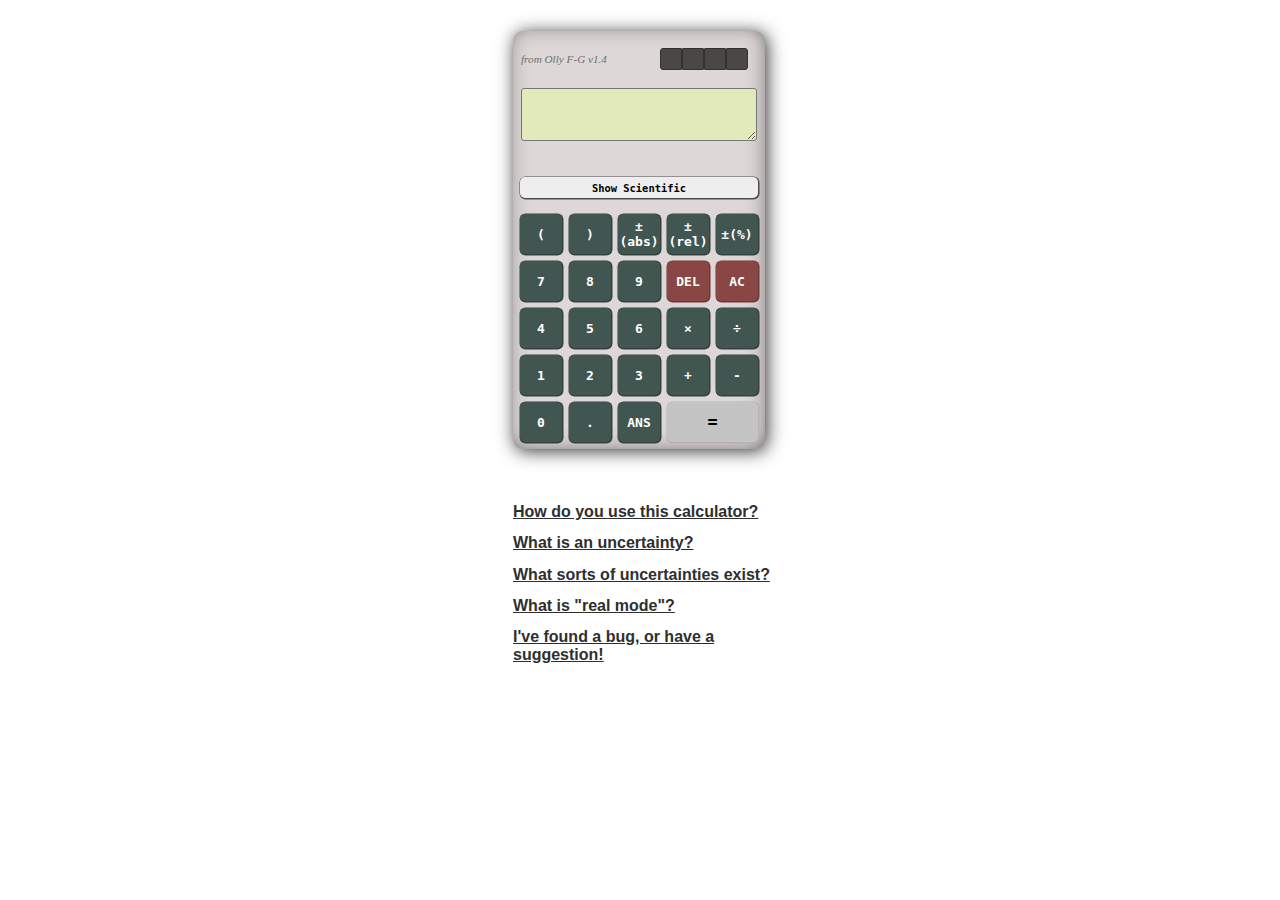
==== index.html @ cb7936e9 "Can now interact with the calculator throughthe keyboard, and use common keyboard idioms such as * a" ====
<html manifest="uncertainty_calculator.appcache">
	<head>
		<meta http-equiv="Content-Type" content="text/html; charset=utf-8" />
		<meta name="description" content="Calculate uncertainties easily with this calculator - Just use it like a normal one!">
		<link rel="shortcut icon" href="assets/favicons/favicon.ico">
		<link rel="apple-touch-icon" sizes="57x57" href="assets/favicons/apple-touch-icon-57x57.png">
		<link rel="apple-touch-icon" sizes="114x114" href="assets/favicons/apple-touch-icon-114x114.png">
		<link rel="apple-touch-icon" sizes="72x72" href="assets/favicons/apple-touch-icon-72x72.png">
		<link rel="apple-touch-icon" sizes="144x144" href="assets/favicons/apple-touch-icon-144x144.png">
		<link rel="apple-touch-icon" sizes="60x60" href="assets/favicons/apple-touch-icon-60x60.png">
		<link rel="apple-touch-icon" sizes="120x120" href="assets/favicons/apple-touch-icon-120x120.png">
		<link rel="apple-touch-icon" sizes="76x76" href="assets/favicons/apple-touch-icon-76x76.png">
		<link rel="apple-touch-icon" sizes="152x152" href="assets/favicons/apple-touch-icon-152x152.png">
		<link rel="apple-touch-icon" sizes="180x180" href="assets/favicons/apple-touch-icon-180x180.png">
		<link rel="apple-touch-startup-image" href="assets/favicons/splash.png">
		<meta name="apple-mobile-web-app-title" content="Uncertainty Calculator">
		<link rel="icon" type="image/png" href="assets/favicons/favicon-192x192.png" sizes="192x192">
		<link rel="icon" type="image/png" href="assets/favicons/favicon-160x160.png" sizes="160x160">
		<link rel="icon" type="image/png" href="assets/favicons/favicon-96x96.png" sizes="96x96">
		<link rel="icon" type="image/png" href="assets/favicons/favicon-16x16.png" sizes="16x16">
		<link rel="icon" type="image/png" href="assets/favicons/favicon-32x32.png" sizes="32x32">
		<meta name="msapplication-TileColor" content="#da532c">
		<meta name="msapplication-TileImage" content="assets/favicons/mstile-144x144.png">
		<meta name="msapplication-config" content="assets/favicons/browserconfig.xml">
		<meta name="application-name" content="Uncertainty Calculator">
		<meta name="mobile-web-app-capable" content="yes">
		<meta name="apple-mobile-web-app-capable" content="yes">
		<meta name="apple-mobile-web-app-status-bar-style" content="translucent-black">
		<meta name="apple-mobile-web-app-title" content="Uncertainty Calculator">
		<meta name="viewport" content="width=device-width,height=device-height,user-scalable=no,initial-scale=1.0,maximum-scale=1.0,minimum-scale=1.0">
		<meta http-equiv="cleartype" content="on">
		<script type="text/javascript" src="assets/uncertainty.js"></script>
		<script type="text/javascript" src="assets/IntervalArithmetic.js"></script>
		<link rel="shortcut icon" href="assets/favicon.ico" />
		<title>Olly's Uncertainty Calculator</title>
		<link rel="stylesheet" type="text/css" media="screen" href="assets/screen.css">
		<script type="text/javascript" src="assets/jquery-1.10.1.min.js"></script>
		<script>
		  (function(i,s,o,g,r,a,m){i['GoogleAnalyticsObject']=r;i[r]=i[r]||function(){
		  (i[r].q=i[r].q||[]).push(arguments)},i[r].l=1*new Date();a=s.createElement(o),
		  m=s.getElementsByTagName(o)[0];a.async=1;a.src=g;m.parentNode.insertBefore(a,m)
		  })(window,document,'script','//www.google-analytics.com/analytics.js','ga');

		  ga('create', 'UA-55184680-1', 'auto');
		  ga('send', 'pageview');

		</script>
		<script type="text/javascript">
			// Disable context menu on android
			for (var i=0; i<$('button').length; i++)
				if(navigator.userAgent.match(/Android/i))
					$('.button')[i].addEventListener('contextmenu', function (e) { e.preventDefault() })
			$(document).ready(function()
			{
				$('.calculator .button').click(handleButtonClick);
				$('.solar div').mouseover(start_drain);
				$('.solar div').mouseout(stop_drain);

			});

			function start_drain(e)
			{
				clearInterval(drainID);
				drainID = setInterval(drain,1000);
			}
			function stop_drain(e)
			{
				clearInterval(drainID);
				drainID = setInterval(un_drain,1000);
			}
			function drain()
			{
				if (battery > 0 )
				{
					battery--;
					update_screen(battery);
				}
			}
			function un_drain()
			{
				battery++;
				update_screen(battery);
				if (battery>=20)
				{
					clearInterval(drainID);
				}
			}

			function update_screen(level)
			{
				var screen=$('.calculator .screen textarea');
				switch (level)
				{
					case (18):
						screen.css({'background-color':'#E2E9BA'});
						break;
					case (15):
						screen.css({'background-color':'#A8AE8A'});
						break;
					case (10):
						screen.css({'background-color':'#4A4C3D'});
						break;
					case (5):
						screen.css({'background-color':'#000000'});
						$('body').css({'background-color':'#FFFFFF'});
						break;
					case (0):
						$('body').css({'background-color':'#000000'});
						break;
					default:
						break;
				}
			}

			var drainID;
			var battery=20
			var ans=false;
			var last_answer=false;
			var realMode=false;
			function handleButtonClick(e)
			{
				e.preventDefault();
				var button=$(e.target).closest('.button').text();
				input(button);
			}
			function input(button)
			{
				var isinput=true;
				if (button!=='=' && button.indexOf('Scientific')===-1){hide_links();}
				switch (button)
				{
					case ('='):
						if (!ans)
							calculate();
						isinput=false;
						break;
					case ('Turn On Real Mode'):
						isinput=false;
						realMode=true;
						$('.calculator .buttons.sci #real_mode').text('Turn Off Real Mode');
						break;
					case ('Turn Off Real Mode'):
						isinput=false;
						realMode=false;
						$('.calculator .buttons.sci #real_mode').text('Turn On Real Mode');
						break;
					case ('\u00B1(abs)'):
						button='\u00B1';
						break;
					case ('\u00B1(rel)'):
						button='\u00B1/';
						break;
					case ('\u00B1(%)'):
						button='\u00B1%';
						break;
					case ('10x'):
						button='10^';
						if (ans)
							button+='(ANS)';
						break;
					case ('DEL'):
						isinput=false;
						if (ans)
							$('.calculator .screen textarea').val('');
						else
							var screen = $('.calculator .screen textarea');
							screen.val(screen.val().substring(0,screen.val().length-1));
						break;
					case ('AC'):
						isinput=false;
						$('.calculator .screen textarea').val('');
						last_answer=false;
						ans=false;
						break;
					case ('+'):
						if (ans)
							button='ANS'+button;
						else
							button=button;
						break;
					case ('-'):
						if (ans)
						{
							button='ANS'+button;
						}
						break;
					case ('\u00F7'):
						if (ans)
							button='ANS'+button;
						else
							button=button;
						break;
					case ('\u00D7'):
						if (ans)
							button='ANS'+button;
						else
							button=button;
						break;
					case ('^'):
						if (ans)
							button='ANS'+button;
						break;
					case ('ex'):
						button='e^';
						if (ans)
							button+='(ANS)';
						break;
					case ('Show Scientific'):
						isinput=false;
						toggle_scientific();
						break;
					case ('Hide Scientific'):
						isinput=false;
						toggle_scientific();
						break;
					case ('sin'):
						if (ans)
							button=button+'(ANS)';
						break;
					case ('cos'):
						if (ans)
							button=button+'(ANS)';
						break;
					case ('tan'):
						if (ans)
							button=button+'(ANS)';
						break;
					case ('log'):
						if (ans)
							button=button+'(ANS)';
						break;
					case ('ln'):
						if (ans)
							button=button+'(ANS)';
						break;
					case ('\u221A'):
						if (ans)
							button=button+'ANS';
						break;
					default:
						break;
				}
				var screen=$('.calculator .screen textarea');
				if (isinput)
				{
					screen.val((ans?'':screen.val())+button);
					ans=false;
				}
				if (screen.val().indexOf('ANS')!==-1)
				{
					show_ANS_value();
				} else if ($('.calculator .ans_value').css('display')!=='none') {
					hide_ANS_value();
				}
			}
			function raw_input(s)
			{
				var screen=$('.calculator .screen textarea')[0];
				screen.val(screen.val()+s);
			}
			function calculate()
			{
				// Send Analytics
				ga('send', 'event', 'button', 'click', 'Equals');
				// Calculate!
				var screen=$('.calculator .screen textarea');
				var expression=screen.val();
				try
				{
					if (expression.indexOf('ANS')!==-1)
					{
						if (last_answer)
						{
							expression=expression.replace(/ANS/g, (last_answer.value+'\u00B1'+last_answer.uncertainty));
						} else {
							screen.val('ERROR');
							throw "Answer isn't set";
						}
					}
					var answer=parseExpression(expression);
					screen.val(answer.value+'\u00B1'+answer.abs_uncertainty());
					ans=answer;
					last_answer=answer;
					show_links();
				} catch (e) {
					console.log(e);
					ans=true;
					last_alswer=false;
					screen.val('ERROR');
				}
			}
			function show_links()
			{
				$('.ans_links').css('visibility','visible');
			}
			function hide_links()
			{
				$('.ans_links').css('visibility','hidden');
				var l=$('.ans_links a:nth-child(2)');
				l.text('Show Relative');
			}
			function toggle_relative()
			{
				var screen=$('.calculator .screen textarea');
				var l=$('.ans_links a:nth-child(2)');
				if (l.text().indexOf('Absolute')==-1)
				{
					l.text('Show Absolute');
					screen.val(ans.value+"(\u00B1"+ans.per_uncertainty()+"%)");
				} else {
					l.text('Show Relative');
					screen.val(ans.value+"\u00B1"+ans.abs_uncertainty());
				}
			}
			function round_to_final()
			{
				var screen=$('.calculator .screen textarea');
				var l=$('.ans_links a:nth-child(2)');
				if (l.text().indexOf('Absolute')==-1)
				{
					var unc=ans.abs_uncertainty(1);
					var absolute=true;
				} else {
					var unc=ans.per_uncertainty(1);
					var absolute=false;
				}
				if (unc===0)
				{
					screen.val(ans.value+'\u00B1'+unc);
					return;
				}
				var dp_in_unc = parseInt(Math.log(unc)/Math.LN10);	// -ve if < 0, otherwise how many 0s
				var rounded_value=parseInt(Math.round(ans.value/Math.pow(10,dp_in_unc-1)))*Math.pow(10,dp_in_unc-1);
				if (absolute)
				{
					screen.val(rounded_value+'\u00B1'+unc);
				} else {
					screen.val(rounded_value+'(\u00B1'+unc+'%)');
				}
			}
			function toggle_scientific()
			{
				var l=$('.button.sci');
				if (l.text().indexOf('Show')!==-1){
					l.text('Hide Scientific');
					$('.buttons.sci').animate({'height':90},400,'swing',fade_in);
				} else {
					l.text('Show Scientific');
					$('.buttons.sci table').fadeOut(slide_away);
				}
			}
			function fade_in()
			{
				$('.buttons.sci table').fadeIn();
			}
			function slide_away()
			{
				$('.buttons.sci').animate({'height':0});
			}
			function show_ANS_value()
			{
				$('.calculator .ans_value .value').text(last_answer?last_answer:'NONE');
				$('.calculator .ans_value').fadeIn();
			}
			function hide_ANS_value()
			{
				$('.calculator .ans_value').fadeOut();
			}
		</script>
	</head>
	<body>
		<table class="frame">
			<tr>
				<td>
					<table class="calculator" cellspacing="7px;">
					<tr><td colspan='2' class='cite'><a href='http://www.ollyfg.com'>from Olly F-G</a> v1.4</td><td class="solar" colspan='3'><div></div><div></div><div></div><div></div></td></tr>
					<tr>
						<td class="screen" colspan='5'>
							<textarea></textarea>
							<div class='ans_links'>
								<a onclick="round_to_final()">Round To Final Answer</a>
								<a onclick="toggle_relative()">Show Relative</a>
							</div>
							<div style="height:1em"><div class="ans_value">ANS = <span class="value"></span></div></div>
						</td>
					</tr>
					<tr>
						<td class="button sci" colspan='5'>Show Scientific</td>
					</tr>
					<tr class='buttons sci'>
						<td colspan="5">
							<table style="width:100%;" cellspacing="10px;">
								<tr>
									<td class="button">^</td>
									<td class="button">&radic;</td>
									<td class="button">10<sup>x</sup></td>
									<td class="button">log</td>
									<td class="button">ln</td>
								</tr>
								<tr>
									<td class="button">sin</td>
									<td class="button">cos</td>
									<td class="button">tan</td>
									<td class="button">&pi;</td>
									<td class="button"><i>e<sup>x</sup></i></td>
								</tr>
								<tr>
									<td class="button" id="real_mode" colspan="5">Turn On Real Mode</td>
								</tr>
							</table>
						</td>
					</tr>
					<tr>
						<td class="button">(</td>
						<td class="button">)</td>
						<td class="button">&plusmn;(abs)</td>
						<td class="button">&plusmn;(rel)</td>
						<td class="button">&plusmn;(%)</td>
					</tr>
					<tr>
						<td class="button">7</td>
						<td class="button">8</td>
						<td class="button">9</td>
						<td class="button del">DEL</td>
						<td class="button del">AC</td>
					</tr>
					<tr>
						<td class="button">4</td>
						<td class="button">5</td>
						<td class="button">6</td>
						<td class="button">&times;</td>
						<td class="button">&divide;</td>
					</tr>
					<tr>
						<td class="button">1</td>
						<td class="button">2</td>
						<td class="button">3</td>
						<td class="button">+</td>
						<td class="button">-</td>
					</tr>
					<tr>
						<td class="button">0</td>
						<td class="button">.</td>
						<td class="button">ANS</td>
						<td class="button eq" colspan='2'>=</td>
					</tr>
				</table>
				</td>
			</tr>
			<tr>
				<td style="text-align:center;">
					<a onclick='$(".help.this").slideToggle()'><h2>How do you use this calculator?</h2></a>
					<div class="help this">
						<p>Just like a real one!</p>
						<p>The only big difference is that you can click one of the &plusmn; buttons and then enter the uncertainty for that value
						(either absolute, relative or percentage, depending on the button). </p><p>
						Once you've entered <b>&plusmn;</b> it will act as an absolute uncertainty; if you would like another sort, type <b>&plusmn;/</b> for
						a relative uncertainty or <b>&plusmn;%</b> for a perecentage uncertainty.
						You can also type <b>'e'</b> to enter <b>'10^'</b> as a shortcut.</p><p>
						Occasionally the calculator can sometimes get buggy and stop taking input - if this happens you can just <a href="http://ollyfg.com/uncertainty.html">reload</a> the page
						(If you're a smart cookie and work out exactly when this happens, please <a href="http://ollyfg.com#contact">Contact Me</a>).</p>
					</div>

					<a onclick='$(".help.what").slideToggle()'><h2>What is an uncertainty?</h2></a>
					<div class='help what'>
						<p>In real life, you can't measure something perfectly.
						Take a moment to think about that. Take a ruler for example - you can measure that a pencil is 15cm long,
						you can probably measure that it's 15.1cm if you look closely. But can we say that the pencil is 15.100000cm long?
						No, we can't, because we aren't sure if all those 0's are actually 0, they could be 5's, of 9's or anything!</p>
						<p>So what can we do about this?
						This is where uncertainties come in. when we can say that the pencil is 15.1cm long <i>plus or minus</i> 0.05cm!
						What this means is that the actual length of the pencil could be anywhere between 15.1+0.05cm (15.15cm) and 15.1-0.05cm (15.05cm).
						In mathematical terms we use the funny &plusmn; symbol to mean plus or minus, so our pencil length would be this: 15.01&plusmn;0.05cm.</p>
						<p>Now when someone comes along with a fancy new super-ruler, and says "Aha! This pencil isn't 15.1cm long, it's 15.09cm long!" we can
						still say that we're right, because 15.09 is between 15.05 and 15.15.</p>
						<p>This is why it's always important to record the uncertainty of things that you measure, because it means that you always know exactly
						<i>how</i> exact your measurement is (smaller uncertainties mean a more exact measurement).</p>
						</div>

					<a onclick='$(".help.types").slideToggle()'><h2>What sorts of uncertainties exist?</h2></a>
					<div class="help types">
					<p>There are 3 sorts of uncertainty that most people use:</p>
						<ul>
							<li>
							<b>Absolute Uncertainty</b> <p>This is what we used in our example above, and it means that we give our uncertainty value (0.05) in the
							same units as the length we measured (so cm in the example above). Absolute Uncertainties are the usual way to give uncertainties in final answers.</p>
							</li>
							<li>
							<b>Relative Uncertainty</b> <p>Sometimes just looking at absolute uncertainties makes it hard to put a number in context.
							In this case we could convert the absolute uncertainty into a relative uncertainty. This means that the uncertainty value
							will be <i>relative</i> to the number it belongs to. If the relative uncertainty is 1, it means that the absolute uncertainty is
							exactly the same as the number, while if it is 0.5, it means that it is exactly half the number it belongs to.
							To calculate the relative uncertainty from the absolute uncertainty, we divide the absolute uncertainty by the number.
							In our pencil case above, we would do:
							0.05cm &divide; 15.1 = 0.0006
							That's a small number! Now we know that our uncertainty is tiny compared to the actual number, so it was an accurate measurement.
							</li>
							<li>
							<b>Percentage Uncertainty</b> <p>While relative uncertanties are great and all, they don't really put the number in much context - all
							we can see is that it's pretty small. Luckily, most of us know what a percent is (it's one hundredth). And handily, if we times our
							relative uncertainty by 100, we get a number called the percentage uncertainty, which tells us how exact our measurement is by
							telling us how many <i>percent</i> of our value can change, and still be within the absolute uncertainty that we measured.
							From the example above we can calculate the percentage uncertainty by doing:
							0.0006 &times; 100 = 0.06%
							Percentage uncertainties are normally written like so:
							pencil length = 15.1(&plusmn;0.06%)cm.
							</p>
							</li>
						</ul>
					</div>

					<a onclick='$(".help.real_mode").slideToggle()'><h2>What is "real mode"?</h2></a>
					<div class="help real_mode">
					<p>The way to calculate uncertainty estimates that I was taught at university was wrong (or at least very simplified for certain uses).
					By default this calculator still uses this way, as it is what I use it most for, however, by using "real mode" you can calculate more accurate error estimates.
					The real mode uses a type of mathematics called "interval arithmetic", which bascially means that we are doing maths with ranges of numbers.
					The actual maths is pretty complicated, and I don't pretend to understand it all, but by standing on the shoulders of giants
					(<a href="https://github.com/Jeff-Tian/JavaScriptIntervalArithmetic">Jeff Tian</a>), I have managed to build it into this calculator. In most cases you shouldn't
					see massive differences, except when dealing with very large errors.</p>
					</div>

					<a onclick='$(".help.contact").slideToggle()'><h2>I've found a bug, or have a suggestion!</h2></a>
					<div class="help contact">
					<p>Wonderful! Please send me an email either by filling in the form on <a href="http://ollyfg.com/#contact">my website</a>, or just
					send me an email at <a href="mailto:calculator@ollyfg.com">calculator@ollyfg.com</a>. I love hearing about bugs and improvements people want,
					as it means that this calculator will always be improving.</p>
					<p>If you yourself know your way around javascript, you can feel free to make changes and submit pull
					requests to this calculator on <a href="https://github.com/ollyfg/Uncertainty-Calculator">Github</a>.</p>
					</div>
				</td>
			</tr>
		</table>
	</body>
</html>
---- assets/screen.css ----
body {
	-webkit-transition:background 4s;
	-moz-transition:background 4s;
	-o-transition:background 4s;
	transition:background 4s
	}
.frame {width:300px; margin:0 auto;}
.calculator {background-color:#DED7D7; border-radius:10px; margin:20px; margin-bottom:50px;
	-webkit-box-shadow: inset -2px -2px 25px -9px rgba(51, 51, 51, 2), 2px 2px 18px 0px #333333;
	-moz-box-shadow: inset -2px -2px 25px -9px rgba(51, 51, 51, 2), 2px 2px 18px 0px #333333;
	-o-box-shadow: inset -2px -2px 25px -9px rgba(51, 51, 51, 2), 2px 2px 18px 0px #333333;
	-ms-box-shadow: inset -2px -2px 25px -9px rgba(51, 51, 51, 2), 2px 2px 18px 0px #333333;
	box-shadow: inset -2px -2px 25px -9px rgba(51, 51, 51, 2), 2px 2px 18px 0px #333333;}

.button {background-color:#425651; border-radius:5px; text-align:center; 
	vertical-align:middle; width:40px; height:40px; color:white; 
	font-color: white; font-family:monospace; font-weight:bold;
	-webkit-touch-callout: none;
	-webkit-user-select: none;
	-khtml-user-select: none;
	-moz-user-select: none;
	-ms-user-select: none;
	user-select: none;
	-{prefix}-user-select: none;
	-webkit-touch-callout: none;
	box-shadow:0.5px 0.5px 0px 1px #33423E;
	-webkit-box-shadow:0.5px 0.5px 0px 1px #33423E;
	-moz-box-shadow:0.5px 0.5px 0px 1px #33423E;
	-o-box-shadow:0.5px 0.5px 0px 1px #33423E;
	-ms-box-shadow:0.5px 0.5px 0px 1px #33423E;
	}
.button:hover {cursor:pointer; background-color:#485E59;}
.button:active {background-color:#3C4F4B;}
.button.eq {background-color:#C4C4C4; color:black; font-size:130%;
	box-shadow:0.5px 0.5px 0px 1px #B3B3B3;
	-webkit-box-shadow:0.5px 0.5px 0px 1px #B3B3B3;
	-moz-box-shadow:0.5px 0.5px 0px 1px #B3B3B3;
	-o-box-shadow:0.5px 0.5px 0px 1px #B3B3B3;
	-ms-box-shadow:0.5px 0.5px 0px 1px #B3B3B3;}
.button.eq:hover {background-color:#CCCCCC;}
.button.eq:active {background-color:#B3B3B3;}
.button.del {background-color:#884745;
	box-shadow:0.5px 0.5px 0px 1px #6E3937;
	-webkit-box-shadow:0.5px 0.5px 0px 1px #6E3937;
	-moz-box-shadow:0.5px 0.5px 0px 1px #6E3937;
	-o-box-shadow:0.5px 0.5px 0px 1px #6E3937;
	-ms-box-shadow:0.5px 0.5px 0px 1px #6E3937;}
.button.del:hover {background-color:#6E3937;}
.button.del:active {background-color:#542B2A;}

.button.sci {background-color:#EEEEEE;
	box-shadow:0.5px 0.5px 0px 1px #4B4B4B;
	-webkit-box-shadow:0.5px 0.5px 0px 1px #4B4B4B;
	-moz-box-shadow:0.5px 0.5px 0px 1px #4B4B4B;
	-o-box-shadow:0.5px 0.5px 0px 1px #4B4B4B;
	-ms-box-shadow:0.5px 0.5px 0px 1px #4B4B4B;
	color:black; font-size:80%; height:2em;}
.button.sci:hover {background-color:#F0F0F0;}
.button.sci:active {background-color:#D4D4D4;}

.buttons.sci table {background-color:#F4F4F4; border-radius:5px; display:none;}
.buttons.sci .button {background-color:#555991; height:30px;}
.buttons.sci .button:hover {background-color:#5E62A1;}
.buttons.sci .button:active {background-color:#4D5185;}

.screen textarea {width:100%; height:4em; background-color:#E2E9BA; 
	border-radius:3px; overflow:auto; text-align:right; font-family:monospace;
	-webkit-transition:background 2s;
	-moz-transition:background 2s;
	-o-transition:background 2s;
	transition:background 2s}
.cite {font-style:italic; color:#736F6F; font-size:70%; text-decoration:none;}
.cite a {color:#736F6F; text-decoration:none;}
.cite a:hover {color:#4A4747; text-decoration:underline;}
.solar {padding:10px; text-align:right;}
.solar div {background-color:#4A4747; width:20px; height:20px; 
	display:inline-block; border:1px solid #333131; border-radius:1px;}
.solar div:last-child {border-radius:1px 3px 3px 1px}
.solar div:first-child {border-radius:3px 1px 1px 3px}
.help {display:none; background-color:#FCFFBE; border:1px dashed #DEE734; border-radius: 1em; font-family:sans-serif; font-size:80%; text-align:left; padding:10px;}
h2 {color:#2F2F2F; font-family:sans-serif; text-align:left; text-decoration:none; font-size:100%; margin-left:20px;}
a h2 {text-decoration:underline;}
a h2:hover {color:blue; text-decoration:underline; cursor:pointer;}
.help p {color:#2F2F2F;}
.ans_links {font-size:70%; color:blue; width:100%; position:relative; top:-1.3em; text-align:right; visibility:hidden;}
.ans_links a:hover {cursor:pointer; text-decoration:underline;}
.ans_links a {margin-right:10px;}
.ans_value {font-size:70%; float:right; color:#736F6F; display:none;}
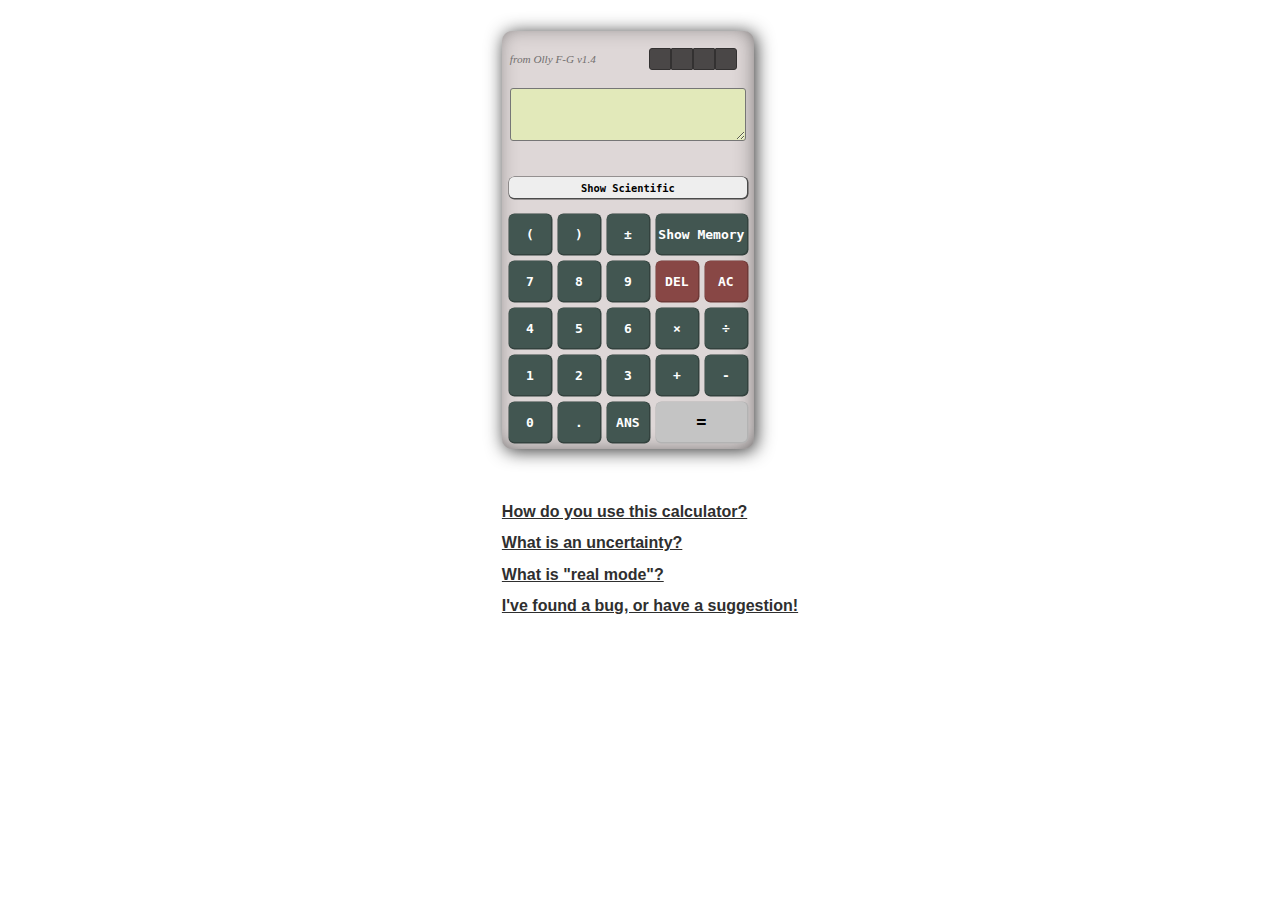
==== commit 635d2e66: "Added recallable memory banks, and removed the relative and percentage uncertainties." ====
--- a/index.html
+++ b/index.html
@@ -53,9 +53,9 @@
 			$(document).ready(function()
 			{
 				$('.calculator .button').click(handleButtonClick);
+				$('body').keypress(handleKeyPress);
 				$('.solar div').mouseover(start_drain);
 				$('.solar div').mouseout(stop_drain);
-
 			});
 
 			function start_drain(e)
@@ -117,6 +117,44 @@
 			var ans=false;
 			var last_answer=false;
 			var realMode=false;
+			var historyStack=[''];
+			var historyIndex=0;
+			function handleKeyPress(e)
+			{
+				var keyCode = e.which || e.key || e.keyCode;
+				// Handle enter, but not shift-enter
+				if (keyCode == 13 && !e.shiftKey) {
+					e.preventDefault();
+					calculate();
+				}
+				// Ctrl Z
+				else if (keyCode == 26 && e.ctrlKey) {
+					e.preventDefault();
+					var screen=$('.calculator .screen textarea');
+					if (historyIndex<historyStack.length){
+						historyIndex++;
+					}
+					var new_exp = historyStack[historyStack.length-(historyIndex)];
+					if (new_exp!==undefined) {
+						screen.val(new_exp);
+					}
+
+				}
+				// Ctrl Y
+				else if (keyCode == 25 && e.ctrlKey) {
+					e.preventDefault();
+					var screen=$('.calculator .screen textarea');
+					if (historyIndex>0){
+						historyIndex--;
+					}
+					var new_exp = historyStack[historyStack.length-(historyIndex)];
+					if (new_exp!==undefined) {
+						screen.val(new_exp);
+					}
+				}
+				ans=false;
+				hide_links();
+			}
 			function handleButtonClick(e)
 			{
 				e.preventDefault();
@@ -143,6 +181,18 @@
 						isinput=false;
 						realMode=false;
 						$('.calculator .buttons.sci #real_mode').text('Turn On Real Mode');
+						break;
+					case ('Show Memory'):
+						isinput=false;
+						$('.calculator #memory').text('Hide Memory');
+						var toWidth=parseInt($('#memoryBank').width());
+						$('#memoryBank').css({'width':0,'display':'block','padding-left':0,'padding-right':0});
+						$('#memoryBank').animate({'width':toWidth,'padding':10},400,'swing',function(){$('#memoryBank').css('width','auto')});
+						break;
+					case ('Hide Memory'):
+						isinput=false;
+						$('.calculator #memory').text('Show Memory');
+						$('#memoryBank').animate({'width':0,'padding-left':0,'padding-right':0},400,'swing',function(){$('#memoryBank').css({'width':'auto','display':'none','padding':10})})
 						break;
 					case ('\u00B1(abs)'):
 						button='\u00B1';
@@ -255,7 +305,7 @@
 			}
 			function raw_input(s)
 			{
-				var screen=$('.calculator .screen textarea')[0];
+				var screen=$('.calculator .screen textarea');
 				screen.val(screen.val()+s);
 			}
 			function calculate()
@@ -265,6 +315,8 @@
 				// Calculate!
 				var screen=$('.calculator .screen textarea');
 				var expression=screen.val();
+				historyStack.push(expression);
+				historyIndex=0;
 				try
 				{
 					if (expression.indexOf('ANS')!==-1)
@@ -277,6 +329,8 @@
 							throw "Answer isn't set";
 						}
 					}
+					// Abs all uncertainties
+					expression=expression.replace(/±\w*[-+]/g, '±');
 					var answer=parseExpression(expression);
 					screen.val(answer.value+'\u00B1'+answer.abs_uncertainty());
 					ans=answer;
@@ -285,7 +339,7 @@
 				} catch (e) {
 					console.log(e);
 					ans=true;
-					last_alswer=false;
+					last_answer=false;
 					screen.val('ERROR');
 				}
 			}
@@ -343,7 +397,7 @@
 				var l=$('.button.sci');
 				if (l.text().indexOf('Show')!==-1){
 					l.text('Hide Scientific');
-					$('.buttons.sci').animate({'height':90},400,'swing',fade_in);
+					$('.buttons.sci').animate({'height':132},400,'swing',fade_in);
 				} else {
 					l.text('Show Scientific');
 					$('.buttons.sci table').fadeOut(slide_away);
@@ -365,6 +419,48 @@
 			function hide_ANS_value()
 			{
 				$('.calculator .ans_value').fadeOut();
+			}
+			function mem_store (container) {
+				if (ans){
+					container.text(ans);
+					update_mem_display();
+				}
+			}
+			function mem_clear (container) {
+				container.text('Empty');
+				update_mem_display();
+			}
+			function mem_use (container) {
+				if (ans){
+					$('.calculator .screen textarea').val(container.text());
+				} else {
+					$('.calculator .screen textarea').val($('.calculator .screen textarea').val()+container.text());
+				}
+			}
+			function update_mem_display() {
+				var allFull=true;
+				$('#memoryBank .membox').each(function(){
+					var mem = $(this);
+					var val_cell = mem.children().first();
+					var hasContents = val_cell.text()!=="Empty";
+					mem.empty();
+					mem.append(val_cell);
+					var button = $('<span />');
+					if (hasContents) {
+						mem.append( $('<span />').addClass('use').text('Use').attr('onclick','mem_use($(this).prev())') );
+						mem.append( $('<span />').addClass('clr').text('Clear').attr('onclick','mem_clear($(this).prev().prev())') );
+					} else {
+						allFull=false;
+						mem.append( $('<span />').addClass('sto').text('Store').attr('onclick','mem_store($(this).prev())') );
+					}
+				});
+				if (allFull) {
+					var newRow = $('#memoryBank .memBox').last().clone();
+					newRow.empty();
+					newRow.append( $('<span />').addClass('cell').text('Empty') );
+					newRow.append( $('<span />').addClass('sto').text('Store').attr('onclick','mem_store($(this).prev())') );
+					$('#memoryBank').append(newRow);
+				}
 			}
 		</script>
 	</head>
@@ -389,7 +485,7 @@
 					</tr>
 					<tr class='buttons sci'>
 						<td colspan="5">
-							<table style="width:100%;" cellspacing="10px;">
+							<table style="width:235px;" cellspacing="10px;">
 								<tr>
 									<td class="button">^</td>
 									<td class="button">&radic;</td>
@@ -413,9 +509,8 @@
 					<tr>
 						<td class="button">(</td>
 						<td class="button">)</td>
-						<td class="button">&plusmn;(abs)</td>
-						<td class="button">&plusmn;(rel)</td>
-						<td class="button">&plusmn;(%)</td>
+						<td class="button">&plusmn;</td>
+						<td class="button" colspan="2" id="memory">Show Memory</td>
 					</tr>
 					<tr>
 						<td class="button">7</td>
@@ -445,6 +540,12 @@
 						<td class="button eq" colspan='2'>=</td>
 					</tr>
 				</table>
+				<div id="memoryBank"><table>
+					<tr><td class="memBox">
+						<span class="cell">Empty</span>
+						<span class="sto" onclick="mem_store($(this).prev())">Store</span>
+					</td></tr>
+				</table></div>
 				</td>
 			</tr>
 			<tr>
@@ -452,13 +553,7 @@
 					<a onclick='$(".help.this").slideToggle()'><h2>How do you use this calculator?</h2></a>
 					<div class="help this">
 						<p>Just like a real one!</p>
-						<p>The only big difference is that you can click one of the &plusmn; buttons and then enter the uncertainty for that value
-						(either absolute, relative or percentage, depending on the button). </p><p>
-						Once you've entered <b>&plusmn;</b> it will act as an absolute uncertainty; if you would like another sort, type <b>&plusmn;/</b> for
-						a relative uncertainty or <b>&plusmn;%</b> for a perecentage uncertainty.
-						You can also type <b>'e'</b> to enter <b>'10^'</b> as a shortcut.</p><p>
-						Occasionally the calculator can sometimes get buggy and stop taking input - if this happens you can just <a href="http://ollyfg.com/uncertainty.html">reload</a> the page
-						(If you're a smart cookie and work out exactly when this happens, please <a href="http://ollyfg.com#contact">Contact Me</a>).</p>
+						<p>The only big difference is that you can click the &plusmn; button and then enter the (absolute) uncertainty for that value. </p>
 					</div>
 
 					<a onclick='$(".help.what").slideToggle()'><h2>What is an uncertainty?</h2></a>
@@ -477,38 +572,6 @@
 						<i>how</i> exact your measurement is (smaller uncertainties mean a more exact measurement).</p>
 						</div>
 
-					<a onclick='$(".help.types").slideToggle()'><h2>What sorts of uncertainties exist?</h2></a>
-					<div class="help types">
-					<p>There are 3 sorts of uncertainty that most people use:</p>
-						<ul>
-							<li>
-							<b>Absolute Uncertainty</b> <p>This is what we used in our example above, and it means that we give our uncertainty value (0.05) in the
-							same units as the length we measured (so cm in the example above). Absolute Uncertainties are the usual way to give uncertainties in final answers.</p>
-							</li>
-							<li>
-							<b>Relative Uncertainty</b> <p>Sometimes just looking at absolute uncertainties makes it hard to put a number in context.
-							In this case we could convert the absolute uncertainty into a relative uncertainty. This means that the uncertainty value
-							will be <i>relative</i> to the number it belongs to. If the relative uncertainty is 1, it means that the absolute uncertainty is
-							exactly the same as the number, while if it is 0.5, it means that it is exactly half the number it belongs to.
-							To calculate the relative uncertainty from the absolute uncertainty, we divide the absolute uncertainty by the number.
-							In our pencil case above, we would do:
-							0.05cm &divide; 15.1 = 0.0006
-							That's a small number! Now we know that our uncertainty is tiny compared to the actual number, so it was an accurate measurement.
-							</li>
-							<li>
-							<b>Percentage Uncertainty</b> <p>While relative uncertanties are great and all, they don't really put the number in much context - all
-							we can see is that it's pretty small. Luckily, most of us know what a percent is (it's one hundredth). And handily, if we times our
-							relative uncertainty by 100, we get a number called the percentage uncertainty, which tells us how exact our measurement is by
-							telling us how many <i>percent</i> of our value can change, and still be within the absolute uncertainty that we measured.
-							From the example above we can calculate the percentage uncertainty by doing:
-							0.0006 &times; 100 = 0.06%
-							Percentage uncertainties are normally written like so:
-							pencil length = 15.1(&plusmn;0.06%)cm.
-							</p>
-							</li>
-						</ul>
-					</div>
-
 					<a onclick='$(".help.real_mode").slideToggle()'><h2>What is "real mode"?</h2></a>
 					<div class="help real_mode">
 					<p>The way to calculate uncertainty estimates that I was taught at university was wrong (or at least very simplified for certain uses).
@@ -517,6 +580,7 @@
 					The actual maths is pretty complicated, and I don't pretend to understand it all, but by standing on the shoulders of giants
 					(<a href="https://github.com/Jeff-Tian/JavaScriptIntervalArithmetic">Jeff Tian</a>), I have managed to build it into this calculator. In most cases you shouldn't
 					see massive differences, except when dealing with very large errors.</p>
+					<p>It should be noted that real mode is much better at dealing (correctly) with errors in exponents, square roots, logs, and all those more advanced functions.</p>
 					</div>
 
 					<a onclick='$(".help.contact").slideToggle()'><h2>I've found a bug, or have a suggestion!</h2></a>
--- a/assets/screen.css
+++ b/assets/screen.css
@@ -4,16 +4,17 @@
 	-o-transition:background 4s;
 	transition:background 4s
 	}
-.frame {width:300px; margin:0 auto;}
+.frame {min-width:300px; margin:0 auto;}
 .calculator {background-color:#DED7D7; border-radius:10px; margin:20px; margin-bottom:50px;
 	-webkit-box-shadow: inset -2px -2px 25px -9px rgba(51, 51, 51, 2), 2px 2px 18px 0px #333333;
 	-moz-box-shadow: inset -2px -2px 25px -9px rgba(51, 51, 51, 2), 2px 2px 18px 0px #333333;
 	-o-box-shadow: inset -2px -2px 25px -9px rgba(51, 51, 51, 2), 2px 2px 18px 0px #333333;
 	-ms-box-shadow: inset -2px -2px 25px -9px rgba(51, 51, 51, 2), 2px 2px 18px 0px #333333;
-	box-shadow: inset -2px -2px 25px -9px rgba(51, 51, 51, 2), 2px 2px 18px 0px #333333;}
+	box-shadow: inset -2px -2px 25px -9px rgba(51, 51, 51, 2), 2px 2px 18px 0px #333333;
+	float:left;}
 
-.button {background-color:#425651; border-radius:5px; text-align:center; 
-	vertical-align:middle; width:40px; height:40px; color:white; 
+.button {background-color:#425651; border-radius:5px; text-align:center;
+	vertical-align:middle; width:40px; height:40px; color:white;
 	font-color: white; font-family:monospace; font-weight:bold;
 	-webkit-touch-callout: none;
 	-webkit-user-select: none;
@@ -63,7 +64,7 @@
 .buttons.sci .button:hover {background-color:#5E62A1;}
 .buttons.sci .button:active {background-color:#4D5185;}
 
-.screen textarea {width:100%; height:4em; background-color:#E2E9BA; 
+.screen textarea {width:100%; height:4em; background-color:#E2E9BA;
 	border-radius:3px; overflow:auto; text-align:right; font-family:monospace;
 	-webkit-transition:background 2s;
 	-moz-transition:background 2s;
@@ -73,11 +74,11 @@
 .cite a {color:#736F6F; text-decoration:none;}
 .cite a:hover {color:#4A4747; text-decoration:underline;}
 .solar {padding:10px; text-align:right;}
-.solar div {background-color:#4A4747; width:20px; height:20px; 
+.solar div {background-color:#4A4747; width:20px; height:20px;
 	display:inline-block; border:1px solid #333131; border-radius:1px;}
 .solar div:last-child {border-radius:1px 3px 3px 1px}
 .solar div:first-child {border-radius:3px 1px 1px 3px}
-.help {display:none; background-color:#FCFFBE; border:1px dashed #DEE734; border-radius: 1em; font-family:sans-serif; font-size:80%; text-align:left; padding:10px;}
+.help {display:none; background-color:#FCFFBE; border:1px dashed #DEE734; border-radius: 1em; font-family:sans-serif; font-size:80%; text-align:left; padding:10px; max-width:252px;}
 h2 {color:#2F2F2F; font-family:sans-serif; text-align:left; text-decoration:none; font-size:100%; margin-left:20px;}
 a h2 {text-decoration:underline;}
 a h2:hover {color:blue; text-decoration:underline; cursor:pointer;}
@@ -86,3 +87,15 @@
 .ans_links a:hover {cursor:pointer; text-decoration:underline;}
 .ans_links a {margin-right:10px;}
 .ans_value {font-size:70%; float:right; color:#736F6F; display:none;}
+#memoryBank { display:none; float:right; background-color:#DED7D7; border-radius:10px; margin:20px; padding:10px;
+	-webkit-box-shadow: inset -2px -2px 25px -9px rgba(51, 51, 51, 2), 2px 2px 18px 0px #333333;
+	-moz-box-shadow: inset -2px -2px 25px -9px rgba(51, 51, 51, 2), 2px 2px 18px 0px #333333;
+	-o-box-shadow: inset -2px -2px 25px -9px rgba(51, 51, 51, 2), 2px 2px 18px 0px #333333;
+	-ms-box-shadow: inset -2px -2px 25px -9px rgba(51, 51, 51, 2), 2px 2px 18px 0px #333333;
+	box-shadow: inset -2px -2px 25px -9px rgba(51, 51, 51, 2), 2px 2px 18px 0px #333333;
+	font-family:monospace; font-weight:bold; }
+#memoryBank .memBox { min-width:200px; background-color:#E2E9BA; border:1px solid #B4B4B4; padding:2px; }
+#memoryBank .memBox .cell { padding:3px; display:inline-block; font-weight:normal; }
+#memoryBank .memBox .sto { color:white; background-color:#55E749; float:right; height:1.2em; padding:3px; font-weight:bold; border-radius:5px; cursor:pointer; }
+#memoryBank .memBox .clr { color:white; background-color:#E77D49; float:right; height:1.2em; padding:3px; font-weight:bold; border-radius:5px; cursor:pointer; }
+#memoryBank .memBox .use { color:white; background-color:#55E749; float:right; height:1.2em; padding:3px; font-weight:bold; border-radius:5px; cursor:pointer; }
